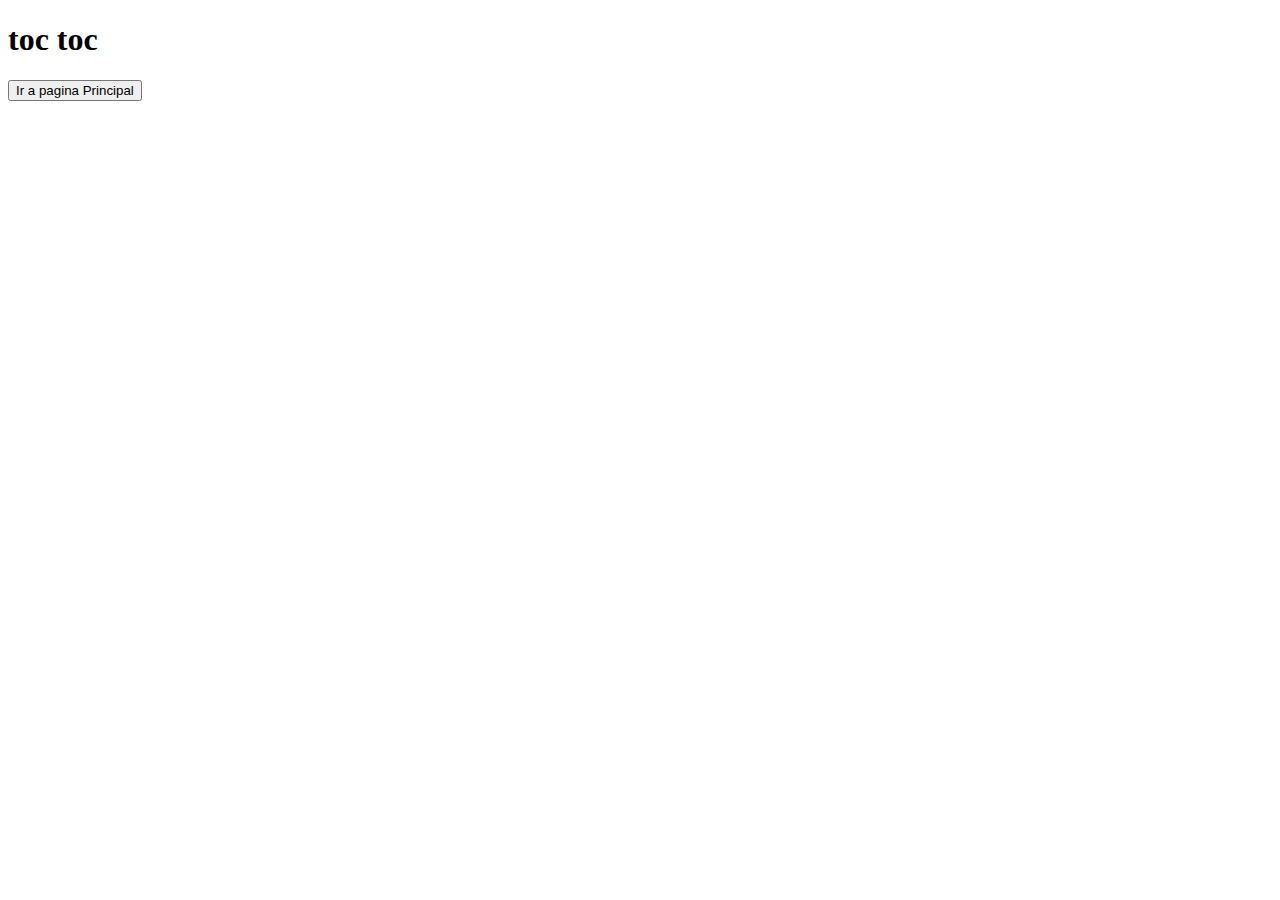
==== ejercicio3/index.html @ e3066868 "Ingresados nuevos botones" ====
<!DOCTYPE html>
<html lang="en">
<head>
    <meta charset="UTF-8">
    <meta name="viewport" content="width=device-width, initial-scale=1.0">
    <title>Document</title>
</head>
<body>
    <h1>toc toc</h1>
    <button id="retornar">Ir a pagina Principal</button>
    <script src="js/primeraPag.js"></script>
</body>
</html>
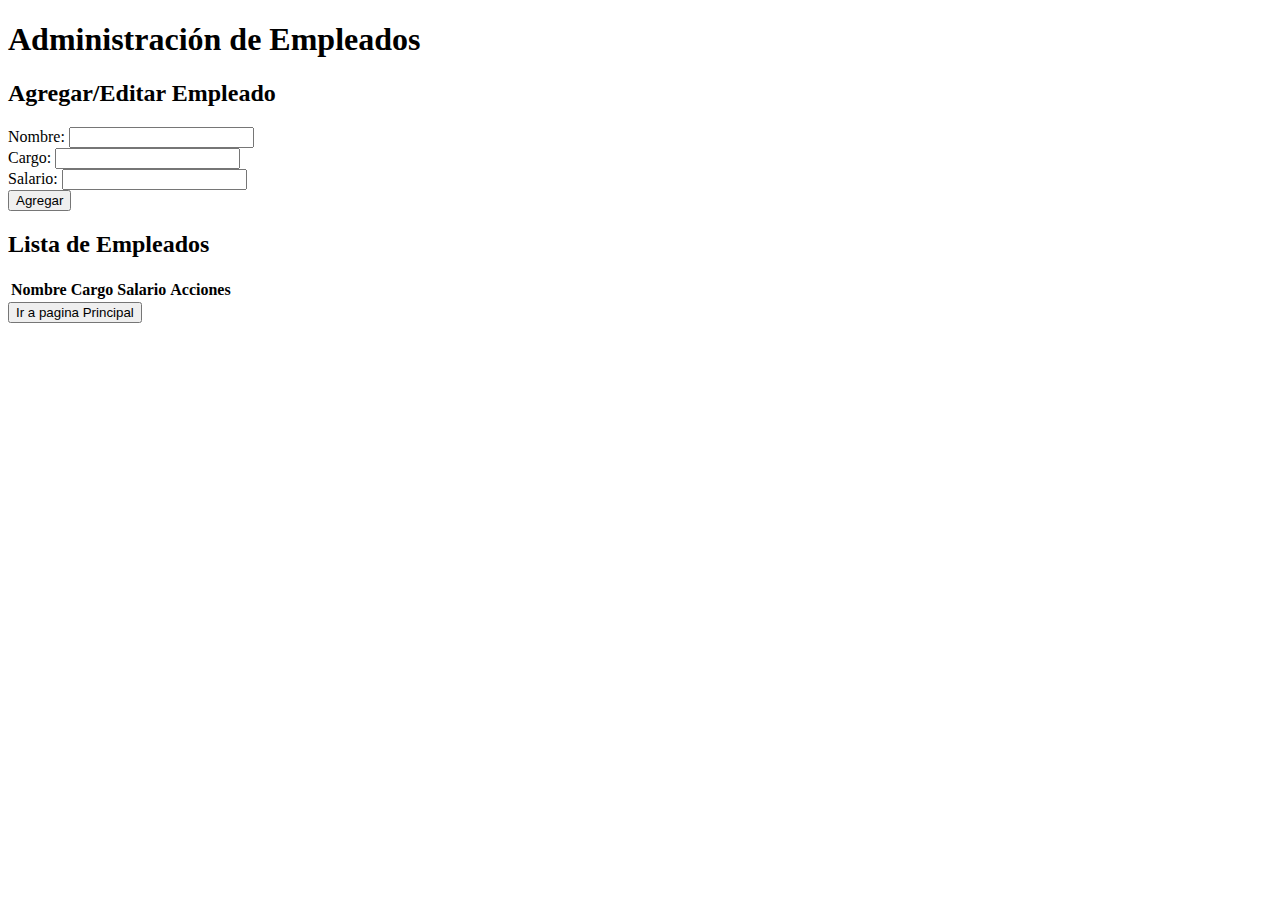
==== commit 08c9fba3: "Primer ejercicio html y css" ====
--- a/ejercicio3/index.html
+++ b/ejercicio3/index.html
@@ -1,12 +1,45 @@
 <!DOCTYPE html>
-<html lang="en">
+<html lang="es">
 <head>
     <meta charset="UTF-8">
-    <meta name="viewport" content="width=device-width, initial-scale=1.0">
-    <title>Document</title>
+    <title>Administración de Empleados</title>
+    <link rel="stylesheet" href="css/index.css">
 </head>
 <body>
-    <h1>toc toc</h1>
+    <h1>Administración de Empleados</h1>
+
+    <div id="employee-form">
+        <h2>Agregar/Editar Empleado</h2>
+        <form id="employee-form">
+            <label for="name">Nombre:</label>
+            <input type="text" id="name" required><br>
+            <label for="position">Cargo:</label>
+            <input type="text" id="position" required><br>
+            <label for="salary">Salario:</label>
+            <input type="number" id="salary" required><br>
+            <button id="add-btn">Agregar</button>
+            <button id="edit-btn" style="display: none;">Editar</button>
+            <button id="save-btn" style="display: none;">Guardar Cambios</button>
+            <button id="cancel-btn" style="display: none;">Cancelar</button>
+        </form>
+    </div>
+
+    <div id="employee-table">
+        <h2>Lista de Empleados</h2>
+        <table>
+            <thead>
+                <tr>
+                    <th>Nombre</th>
+                    <th>Cargo</th>
+                    <th>Salario</th>
+                    <th>Acciones</th>
+                </tr>
+            </thead>
+            <tbody id="employee-list">
+                <!-- Empleados se agregarán dinámicamente aquí -->
+            </tbody>
+        </table>
+    </div>
     <button id="retornar">Ir a pagina Principal</button>
     <script src="js/primeraPag.js"></script>
 </body>
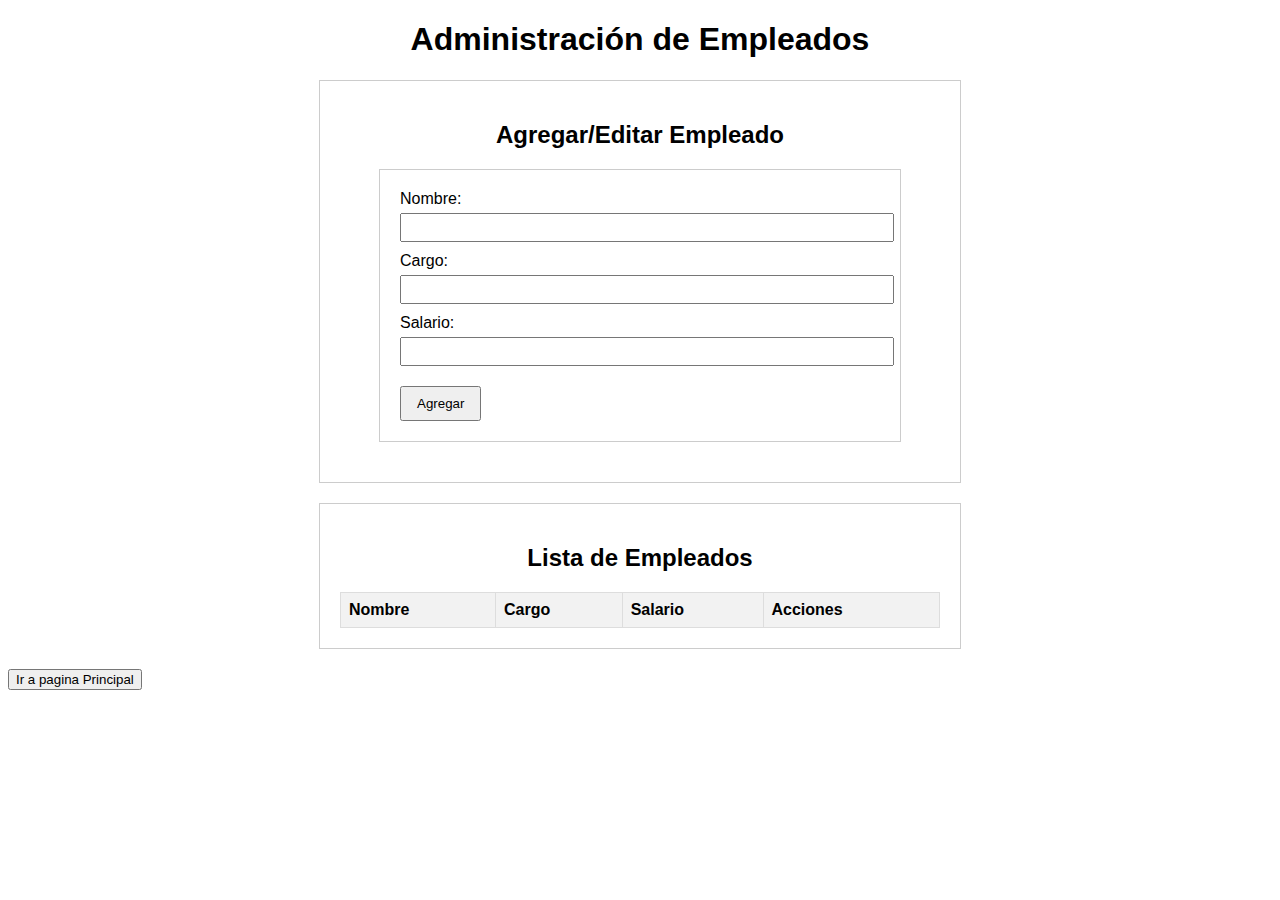
==== commit 7bb6c690: "Se agrego el html y css del ejercicio 4" ====
--- a/ejercicio3/index.html
+++ b/ejercicio3/index.html
@@ -36,7 +36,6 @@
                 </tr>
             </thead>
             <tbody id="employee-list">
-                <!-- Empleados se agregarán dinámicamente aquí -->
             </tbody>
         </table>
     </div>
--- a/ejercicio3/css/index.css
+++ b/ejercicio3/css/index.css
@@ -0,0 +1,52 @@
+body {
+    font-family: Arial, sans-serif;
+}
+
+h1, h2 {
+    text-align: center;
+}
+
+#employee-form, #employee-table {
+    margin: 20px auto;
+    width: 80%;
+    max-width: 600px;
+    border: 1px solid #ccc;
+    padding: 20px;
+}
+
+#employee-form label {
+    display: block;
+    margin-bottom: 5px;
+}
+
+#employee-form input {
+    width: 100%;
+    padding: 5px;
+    margin-bottom: 10px;
+}
+
+#employee-form button {
+    padding: 8px 15px;
+    margin-top: 10px;
+    cursor: pointer;
+}
+
+#employee-table table {
+    width: 100%;
+    border-collapse: collapse;
+}
+
+#employee-table th, #employee-table td {
+    border: 1px solid #ddd;
+    padding: 8px;
+    text-align: left;
+}
+
+#employee-table th {
+    background-color: #f2f2f2;
+}
+
+#employee-table button {
+    padding: 5px 10px;
+    cursor: pointer;
+}